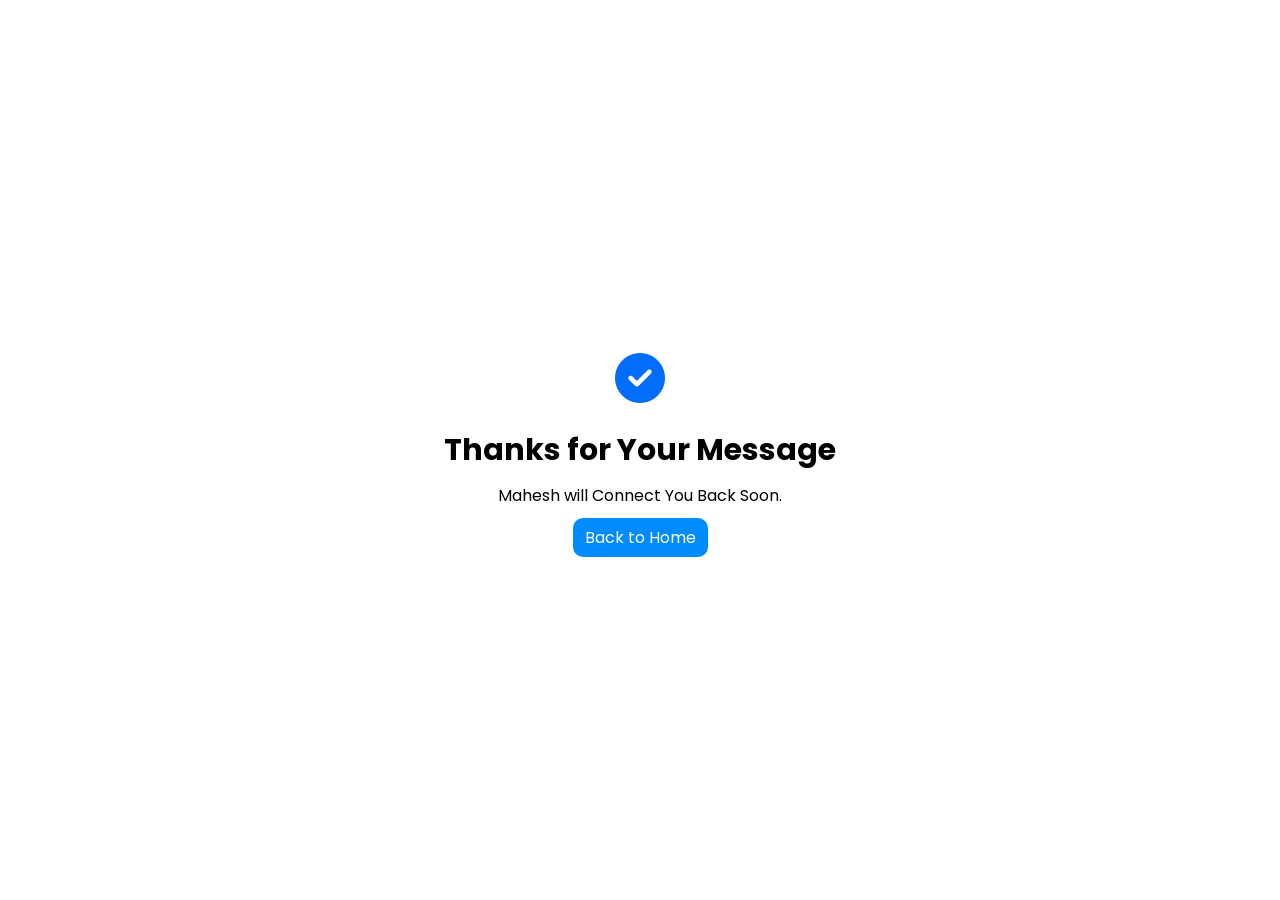
==== thanks.html @ 8ca6d4c0 "Add files via upload" ====
<!DOCTYPE html>
<html lang="en">
<head>
  <meta charset="UTF-8" />
  <meta name="viewport" content="width=device-width, initial-scale=1.0"/>
  <title>Mahesh Suthar | Portfolio</title>
  <link rel="stylesheet" href="https://cdnjs.cloudflare.com/ajax/libs/font-awesome/6.4.0/css/all.min.css">
  <link href="https://fonts.googleapis.com/css2?family=Poppins:wght@400;600&display=swap" rel="stylesheet">
  <link rel="icon" href="icon.png">
  <link rel="stylesheet" href="styles.css">
</head>
<body>
  <div class="thanks">
    <span style="color: rgb(0, 109, 252);font-size: 50px;"> <i class="fa-solid fa-circle-check"></i></span>
    <span style="font-weight: bold;font-size: 30px;">Thanks for Your Message</span>
    <span>Mahesh will Connect You Back Soon.</span>
    <a href="https://maheshsthr.vercel.app">Back to Home</a>
  </div>
</body>
</html>
---- styles.css ----
body {
  font-family: 'Poppins', sans-serif;
  margin: 0;
  padding: 0;
}

nav {
  display: flex;
  justify-content: space-between;
  box-sizing: border-box;
  padding: 20px;
  background-color: rgb(255, 255, 255);
  color: rgb(0, 0, 0);
  border-bottom: 2px solid rgb(0, 140, 255);
  position: sticky;
  top:0px;
}

html {
  scroll-behavior: smooth;
}

.logo span {
  font-size: 30px;
  font-weight: bold;
  transition: 0.3s;
  &:hover {
    color: rgb(0, 140, 255);
    cursor: pointer;
  }
}

.logo ,.menu-pc{
  display: flex;
  justify-content: space-evenly;
  align-items: center;
  gap:20px;
  color: rgb(0, 0, 0);
}

.menu-pc a {
  color: rgb(0, 0, 0);
  text-decoration: none;
}

.menu-pc .cv {
  background-color: rgb(0, 140, 255);
  padding: 5px 10px 5px 10px;
  color: white;
  border-radius: 5px;
  box-shadow: 0px 4px 0px 0px rgb(0, 86, 225);
  transition: 0.1s;
  &:hover {
    box-shadow: 0px 1px 0px 0px rgb(0, 86, 225);
    transform: translateY(3px);
    background-color: rgb(0, 110, 200);
  }
}

.top {
  position: fixed;
  bottom: 20px;
  right: 20px;
  z-index: 10000;
}

.main {
  display: flex;
  justify-content: space-evenly;
  box-sizing: border-box;
  padding: 40px;
  align-items: center;
}

.icon img {
  height: 50vh;
}

.main .content span {
  color: rgb(0, 140, 255);
}

.main .content h3 {
  color: gray;
}




@media (max-width:720px) {
  nav .menu-pc {
    display: none;
  }

  nav {
    display: flex;
    justify-content: center;
    align-items: center;
  }

  .main {
    display: flex;
    flex-direction: column;
    justify-content: center;
  }

  .sections {
    display: flex;
    flex-direction: column;
    gap:20px;
    padding: 2vw;
    width: 100vw;
  }

  .sections .content {
    display: flex;
    justify-content: center;
    align-items: center;
  }
}
/*ENd of media query*/




.sections {
  display: flex;
  justify-content: space-evenly;
  box-sizing: border-box;
  padding: 2vw 7vw;
  flex-direction: column;
  text-align: justify;
}

.sections h3 {
  color: rgb(0, 140, 255);
}

.sections .content {
  color: rgb(75, 75, 75);
}

.sections .skills {
  display: flex;
  gap:20px;
  flex-wrap: wrap;
}

.sections .content span {
  color: black;
}

.sections .skills span {
  background-color: white;
  padding: 8px 22px;
  box-shadow: 0px 2px 5px 1px rgba(0, 0, 0, 0.1);
  border-radius: 20px;
  transition: 0.3s;
  &:hover {
    background-color: rgb(0, 140, 255);
    color: white;
    cursor: pointer;
  }
}

.project-card {
  background-color: rgb(253, 253, 253);
  box-sizing: border-box;
  padding: 22px;
  flex-wrap: wrap;
  border-radius: 15px;
  box-shadow: 0px 1px 5px 1px rgba(0, 0, 0, 0.08);
  display: flex;
  justify-content: space-evenly;
  flex-direction: column;
  gap:15px;
  border: 2px solid transparent;

}

.project-card .head {
  color: black;
  font-weight: bold;
  font-size: 20px;
}

.project-card .details {
  color: rgb(86, 86, 86);
  flex-wrap: wrap;
}

.project-card div span {
  background-color: rgb(233, 250, 255);
  padding: 3px;
  border-radius: 3px;
  color: rgb(0, 140, 255);
  font-size: 13px;
}

.project-card div a {
  background-color: rgb(0, 140, 255);
  padding: 4px;
  text-decoration: none;
  color: white;
  border-radius: 6px;
  border: 2px solid rgb(0, 140, 255);
  transition: 0.3s;
  &:hover {
      color: rgb(0, 140, 255);
      background-color: white;
  }
  font-size: 13px;
}

.project-card:hover {
  border: 2px solid rgb(0, 140, 255);
  box-shadow: none;
}

.top {
  background-color: rgb(0, 140, 255);
  padding: 10px;
  border-radius: 20px;
  font-weight: bold;
  color: white;
  text-decoration: none;
  border: 0px;
  cursor: pointer;
  &:hover {
    background-color: rgb(0, 86, 225);
  }
}


.projects {
  display: flex;
  flex-direction: column;
  gap:40px;
}

.sections .contact span {
  background-color: white;
  padding: 8px 22px;
  box-shadow: 0px 2px 5px 1px rgba(0, 0, 0, 0.1);
  border-radius: 20px;
  transition: 0.3s;
  &:hover {
    background-color: rgb(0, 140, 255);
    color: white;
    cursor: pointer;
  }
}

.contact {
  display: flex;
  flex-wrap: wrap;
  gap:20px
}

#contact form {
  display: flex;
  flex-direction: column;
  justify-content: space-evenly;
  gap:20px;
}

form input,textarea {
  width: 50vw;
  resize: none;
  font-family: "Poppins";
  padding: 7px;
  border: 1.8px solid rgb(0, 0, 0);
  border-radius: 10px;
}

form div {
  display: flex;
  gap:20px;
}

form div input {
  width: 25vw;
  background-color: white;
  border: 1.8px solid rgb(0, 0, 0);
  color: rgb(0, 0, 0);
  transition: 0.3s;
  &:hover {
    background-color: rgb(0, 140, 255);
    color: white;
    cursor: pointer;
  }
}

footer {
  height: 50px;
  justify-content: center;
  display: flex;
  margin-top: 20px;
  align-items: center;
  border-top: 2px solid rgb(0, 140, 255);
}

.edu .clg {
  color: rgb(84, 84, 84);
}

.edu {
  background-color: rgb(253, 253, 253);
  box-shadow: 0px 1px 4px 1px rgba(0, 0, 0, 0.08);
  border-radius: 15px;
  box-sizing: border-box;
  padding: 15px;
  border: 2px solid transparent;
  &:hover {
    box-shadow: none;
    border: 2px solid rgb(0, 140, 255);
  }
}

.thanks {
  display: flex;
  height: 100vh;
  width: 100vw;
  justify-content: center;
  align-items: center;
  flex-direction: column;
  gap:10px;
}

.thanks a {
  background-color: rgb(0, 140, 255);
  padding: 5px 10px;
  border: 2px solid rgb(0, 140, 255);
  text-decoration: none;
  border-radius: 10px;
  color: white;
  transition: 0.3s;
  &:hover {
    background-color: white;
    color: rgb(0, 140, 255);
  }
}
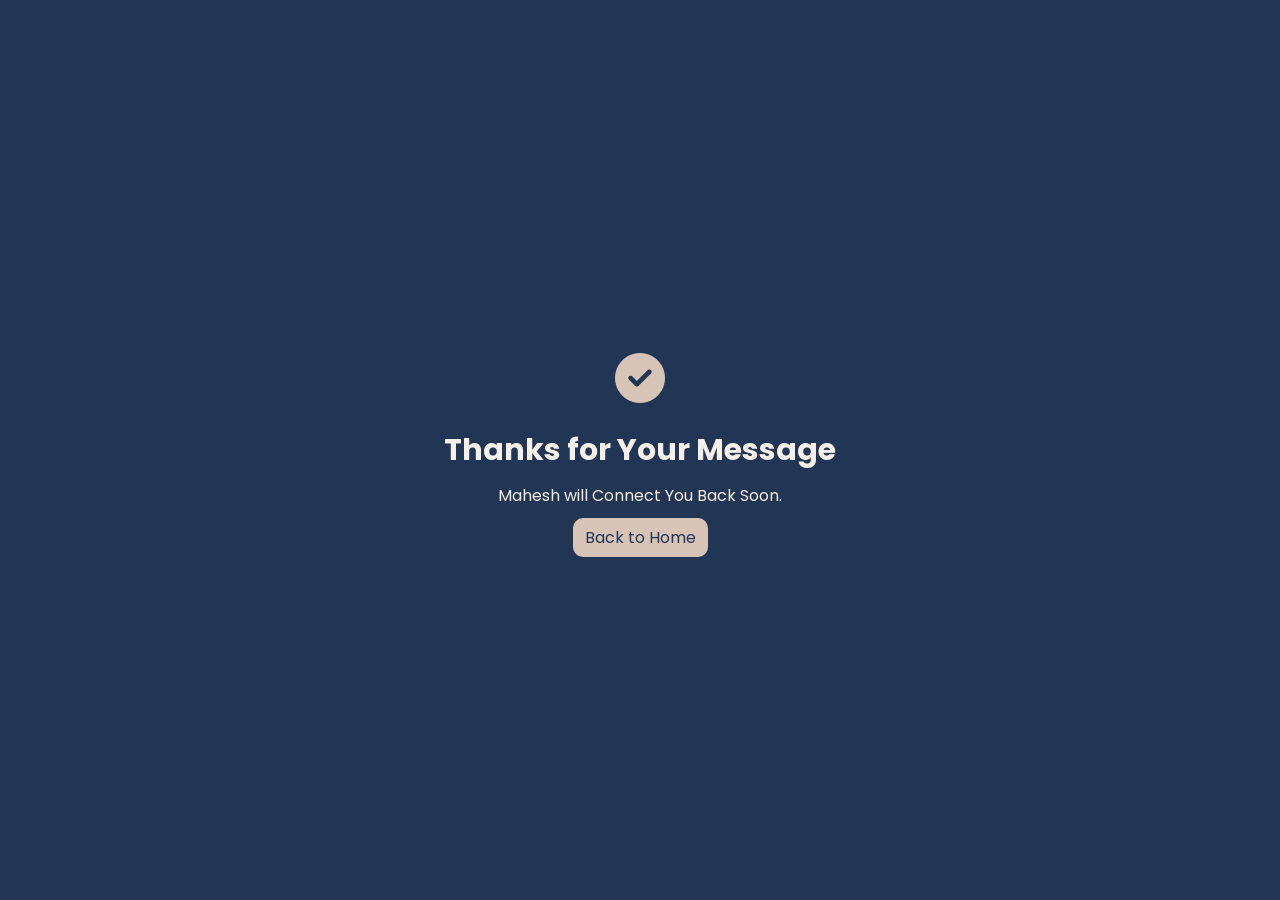
==== commit 92871957: "Add files via upload" ====
--- a/thanks.html
+++ b/thanks.html
@@ -11,7 +11,7 @@
 </head>
 <body>
   <div class="thanks">
-    <span style="color: rgb(0, 109, 252);font-size: 50px;"> <i class="fa-solid fa-circle-check"></i></span>
+    <span style="color: #D8C4B6;;font-size: 50px;"> <i class="fa-solid fa-circle-check"></i></span>
     <span style="font-weight: bold;font-size: 30px;">Thanks for Your Message</span>
     <span>Mahesh will Connect You Back Soon.</span>
     <a href="https://maheshsthr.vercel.app">Back to Home</a>
--- a/styles.css
+++ b/styles.css
@@ -1,7 +1,9 @@
 body {
   font-family: 'Poppins', sans-serif;
-  margin: 0;
+  margin: 0px;
   padding: 0;
+  background-color: #213555;
+  color: #f5efe7;
 }
 
 nav {
@@ -9,9 +11,11 @@
   justify-content: space-between;
   box-sizing: border-box;
   padding: 20px;
-  background-color: rgb(255, 255, 255);
-  color: rgb(0, 0, 0);
-  border-bottom: 2px solid rgb(0, 140, 255);
+  background: rgba(20, 31, 50, 0.6);
+  backdrop-filter: blur(10px);
+  -webkit-backdrop-filter: blur(30px);
+  color: #f5efe7;
+  border-bottom: 2px solid #d8c4b6;
   position: sticky;
   top:0px;
 }
@@ -25,7 +29,7 @@
   font-weight: bold;
   transition: 0.3s;
   &:hover {
-    color: rgb(0, 140, 255);
+    color: #d8c4b6;
     cursor: pointer;
   }
 }
@@ -35,25 +39,38 @@
   justify-content: space-evenly;
   align-items: center;
   gap:20px;
-  color: rgb(0, 0, 0);
+  color: #f5efe7;
 }
 
 .menu-pc a {
-  color: rgb(0, 0, 0);
+  color: #f5efe7;
   text-decoration: none;
 }
 
 .menu-pc .cv {
-  background-color: rgb(0, 140, 255);
-  padding: 5px 10px 5px 10px;
-  color: white;
+  background-color: #3e5879;
+  padding: 5px 10px;
+  color: #f5efe7;
   border-radius: 5px;
-  box-shadow: 0px 4px 0px 0px rgb(0, 86, 225);
+  box-shadow: 0px 4px 0px 0px #2a3e5e;
   transition: 0.1s;
   &:hover {
-    box-shadow: 0px 1px 0px 0px rgb(0, 86, 225);
+    box-shadow: 0px 1px 0px 0px #2a3e5e;
     transform: translateY(3px);
-    background-color: rgb(0, 110, 200);
+    background-color: #2a3e5e;
+  }
+}
+
+#cv {
+  background-color: #3e5879;
+  padding: 5px 10px;
+  text-decoration: none;
+  color: #f5efe7;
+  border-radius: 5px;
+  box-shadow: 0px 4px 0px 0px #2a3e5e;
+  transition: 0.1s;
+  &:hover {
+    background-color: #2a3e5e;
   }
 }
 
@@ -62,6 +79,17 @@
   bottom: 20px;
   right: 20px;
   z-index: 10000;
+  background-color: #3e5879;
+  padding: 10px;
+  border-radius: 20px;
+  font-weight: bold;
+  color: #f5efe7;
+  text-decoration: none;
+  border: 0px;
+  cursor: pointer;
+  &:hover {
+    background-color: #2a3e5e;
+  }
 }
 
 .main {
@@ -77,15 +105,12 @@
 }
 
 .main .content span {
-  color: rgb(0, 140, 255);
+  color: #d8c4b6;
 }
 
 .main .content h3 {
-  color: gray;
-}
-
-
-
+  color: #d8c4b6;
+}
 
 @media (max-width:720px) {
   nav .menu-pc {
@@ -94,6 +119,13 @@
 
   nav {
     display: flex;
+    justify-content: center;
+    align-items: center;
+  }
+
+  .main .content {
+    display: flex;
+    flex-direction: column;
     justify-content: center;
     align-items: center;
   }
@@ -117,11 +149,21 @@
     justify-content: center;
     align-items: center;
   }
-}
-/*ENd of media query*/
-
-
-
+
+  form input,textarea {
+    min-width: 80vw;
+  }
+
+  form div {
+    flex-direction: column;
+    align-items: center;
+    justify-content: center;
+  }
+  .icon img {
+    width: 60vw;
+    height: auto;
+  }
+}
 
 .sections {
   display: flex;
@@ -133,11 +175,11 @@
 }
 
 .sections h3 {
-  color: rgb(0, 140, 255);
+  color: #d8c4b6;
 }
 
 .sections .content {
-  color: rgb(75, 75, 75);
+  color: #f5efe7;
 }
 
 .sections .skills {
@@ -147,106 +189,90 @@
 }
 
 .sections .content span {
-  color: black;
+  color: #f5efe7;
 }
 
 .sections .skills span {
-  background-color: white;
+  background-color: #3e5879;
   padding: 8px 22px;
-  box-shadow: 0px 2px 5px 1px rgba(0, 0, 0, 0.1);
+  box-shadow: 0px 2px 5px 1px rgba(0, 0, 0, 0.2);
   border-radius: 20px;
   transition: 0.3s;
   &:hover {
-    background-color: rgb(0, 140, 255);
-    color: white;
+    background-color: #d8c4b6;
+    color: #213555;
     cursor: pointer;
   }
 }
 
 .project-card {
-  background-color: rgb(253, 253, 253);
+  background-color: #2a3e5e;
   box-sizing: border-box;
   padding: 22px;
   flex-wrap: wrap;
   border-radius: 15px;
-  box-shadow: 0px 1px 5px 1px rgba(0, 0, 0, 0.08);
+  box-shadow: 0px 1px 5px 1px rgba(0, 0, 0, 0.1);
   display: flex;
   justify-content: space-evenly;
   flex-direction: column;
   gap:15px;
   border: 2px solid transparent;
-
 }
 
 .project-card .head {
-  color: black;
+  color: #f5efe7;
   font-weight: bold;
   font-size: 20px;
 }
 
 .project-card .details {
-  color: rgb(86, 86, 86);
+  color: #d8c4b6;
   flex-wrap: wrap;
 }
 
 .project-card div span {
-  background-color: rgb(233, 250, 255);
+  background-color: #3e5879;
   padding: 3px;
   border-radius: 3px;
-  color: rgb(0, 140, 255);
+  color: #f5efe7;
   font-size: 13px;
 }
 
 .project-card div a {
-  background-color: rgb(0, 140, 255);
+  background-color: #d8c4b6;
   padding: 4px;
   text-decoration: none;
-  color: white;
+  color: #213555;
   border-radius: 6px;
-  border: 2px solid rgb(0, 140, 255);
-  transition: 0.3s;
-  &:hover {
-      color: rgb(0, 140, 255);
-      background-color: white;
+  border: 2px solid #d8c4b6;
+  transition: 0.3s;
+  &:hover {
+    color: #d8c4b6;
+    background-color: transparent;
   }
   font-size: 13px;
 }
 
 .project-card:hover {
-  border: 2px solid rgb(0, 140, 255);
+  border: 2px solid #d8c4b6;
   box-shadow: none;
 }
 
-.top {
-  background-color: rgb(0, 140, 255);
-  padding: 10px;
+.projects {
+  display: flex;
+  flex-direction: column;
+  gap:40px;
+}
+
+.sections .contact span {
+  background-color: #3e5879;
+  padding: 8px 22px;
+  box-shadow: 0px 2px 5px 1px rgba(0, 0, 0, 0.2);
   border-radius: 20px;
-  font-weight: bold;
-  color: white;
-  text-decoration: none;
-  border: 0px;
-  cursor: pointer;
-  &:hover {
-    background-color: rgb(0, 86, 225);
-  }
-}
-
-
-.projects {
-  display: flex;
-  flex-direction: column;
-  gap:40px;
-}
-
-.sections .contact span {
-  background-color: white;
-  padding: 8px 22px;
-  box-shadow: 0px 2px 5px 1px rgba(0, 0, 0, 0.1);
-  border-radius: 20px;
-  transition: 0.3s;
-  &:hover {
-    background-color: rgb(0, 140, 255);
-    color: white;
+  transition: 0.3s;
+  &:hover {
+    background-color: #d8c4b6;
+    color: #213555;
     cursor: pointer;
   }
 }
@@ -254,14 +280,15 @@
 .contact {
   display: flex;
   flex-wrap: wrap;
-  gap:20px
+  gap:20px;
 }
 
 #contact form {
   display: flex;
   flex-direction: column;
-  justify-content: space-evenly;
-  gap:20px;
+  justify-content: center;
+  gap:20px;
+  align-items: center;
 }
 
 form input,textarea {
@@ -269,8 +296,10 @@
   resize: none;
   font-family: "Poppins";
   padding: 7px;
-  border: 1.8px solid rgb(0, 0, 0);
+  border: 1.8px solid #d8c4b6;
   border-radius: 10px;
+  background-color: #213555;
+  color: #f5efe7;
 }
 
 form div {
@@ -280,13 +309,13 @@
 
 form div input {
   width: 25vw;
-  background-color: white;
-  border: 1.8px solid rgb(0, 0, 0);
-  color: rgb(0, 0, 0);
-  transition: 0.3s;
-  &:hover {
-    background-color: rgb(0, 140, 255);
-    color: white;
+  background-color: #3e5879;
+  border: 1.8px solid #d8c4b6;
+  color: #f5efe7;
+  transition: 0.3s;
+  &:hover {
+    background-color: #d8c4b6;
+    color: #213555;
     cursor: pointer;
   }
 }
@@ -297,15 +326,18 @@
   display: flex;
   margin-top: 20px;
   align-items: center;
-  border-top: 2px solid rgb(0, 140, 255);
+  border-top: 2px solid #d8c4b6;
+  flex-direction: column;
+  background-color: rgba(26, 41, 66, 0.9);
+  color: #f5efe7;
 }
 
 .edu .clg {
-  color: rgb(84, 84, 84);
+  color: #d8c4b6;
 }
 
 .edu {
-  background-color: rgb(253, 253, 253);
+  background-color: #2a3e5e;
   box-shadow: 0px 1px 4px 1px rgba(0, 0, 0, 0.08);
   border-radius: 15px;
   box-sizing: border-box;
@@ -313,7 +345,7 @@
   border: 2px solid transparent;
   &:hover {
     box-shadow: none;
-    border: 2px solid rgb(0, 140, 255);
+    border: 2px solid #d8c4b6;
   }
 }
 
@@ -328,15 +360,30 @@
 }
 
 .thanks a {
-  background-color: rgb(0, 140, 255);
+  background-color: #d8c4b6;
   padding: 5px 10px;
-  border: 2px solid rgb(0, 140, 255);
+  border: 2px solid #d8c4b6;
   text-decoration: none;
   border-radius: 10px;
-  color: white;
-  transition: 0.3s;
-  &:hover {
-    background-color: white;
-    color: rgb(0, 140, 255);
-  }
-}
+  color: #213555;
+  transition: 0.3s;
+  &:hover {
+    background-color: transparent;
+    color: #d8c4b6;
+  }
+}
+
+.menu-pc a {
+  border-bottom: 0px solid transparent;
+  transition: 0.05s;
+  &:hover {
+    border-bottom: 2px solid #d8c4b6;
+  }
+}
+
+.menu-pc .cv {
+  border: 0px;
+  &:hover {
+    border: 0px;
+  }
+}
